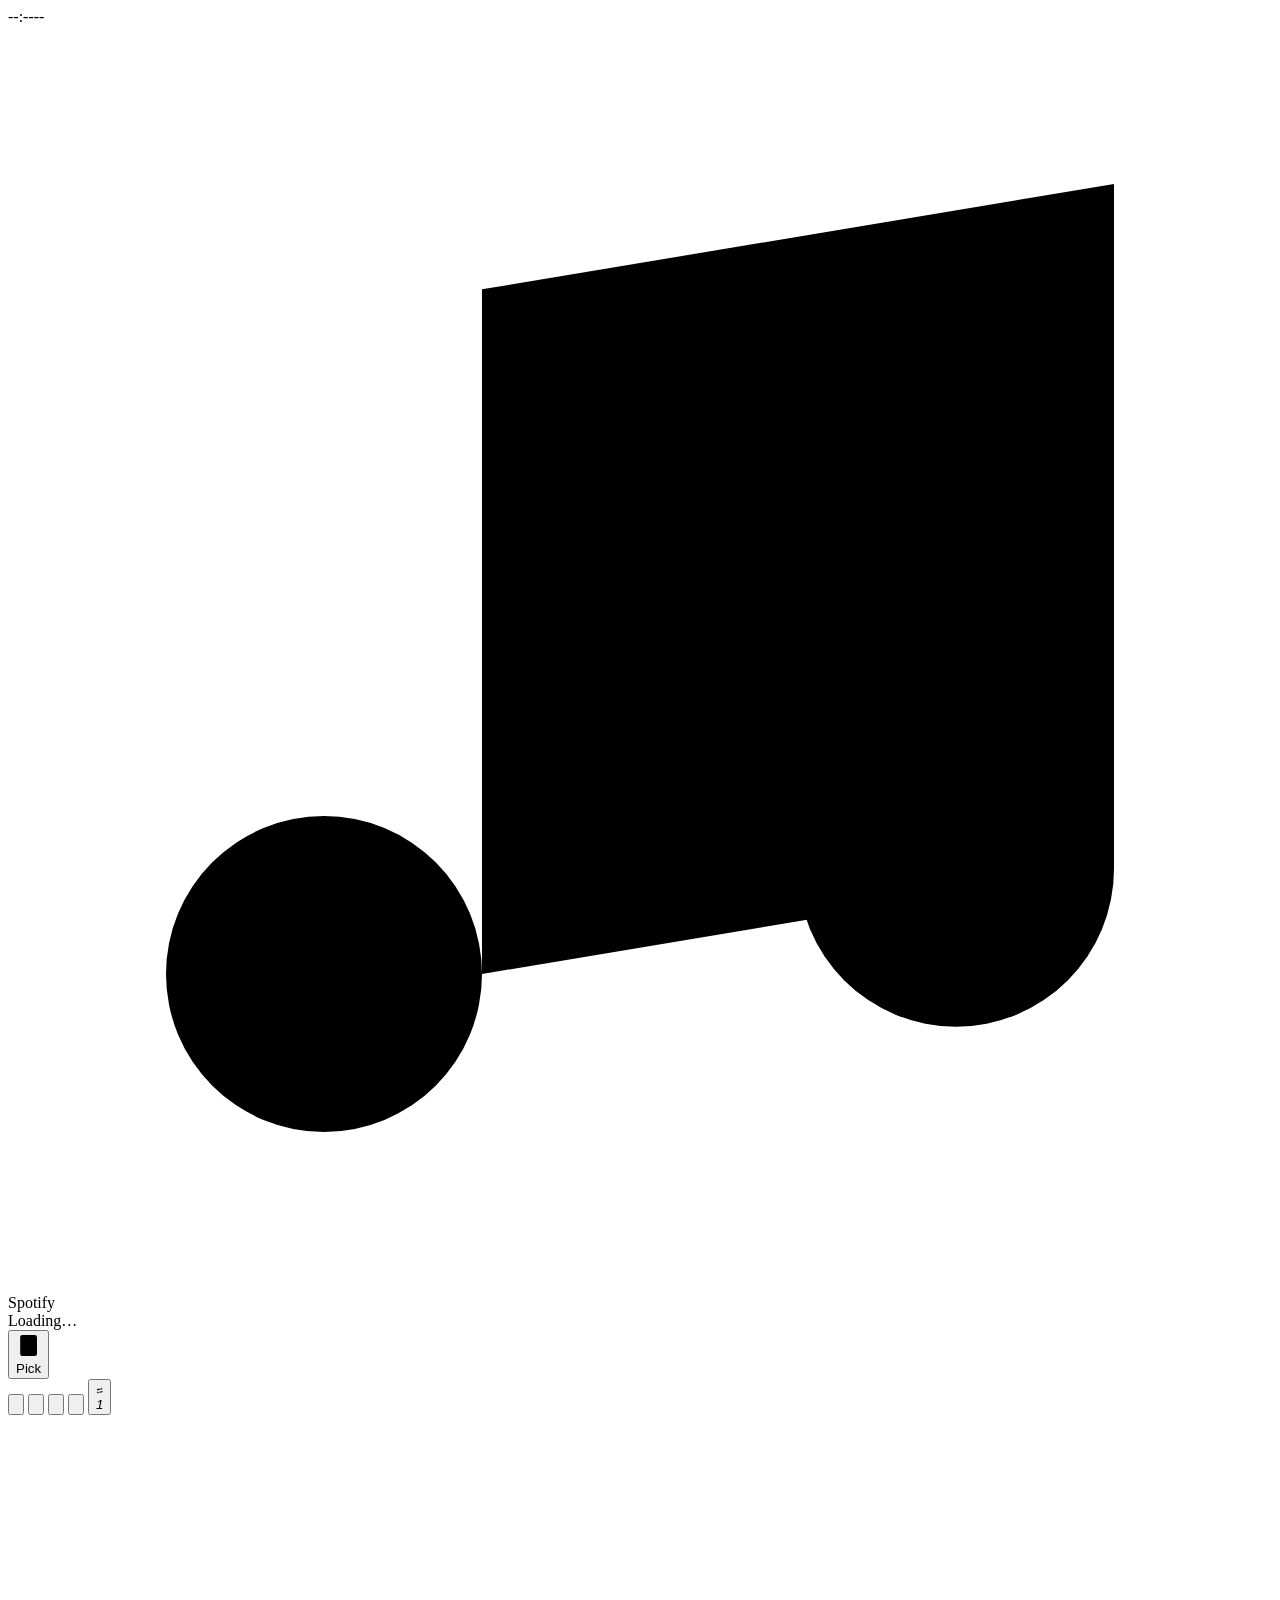
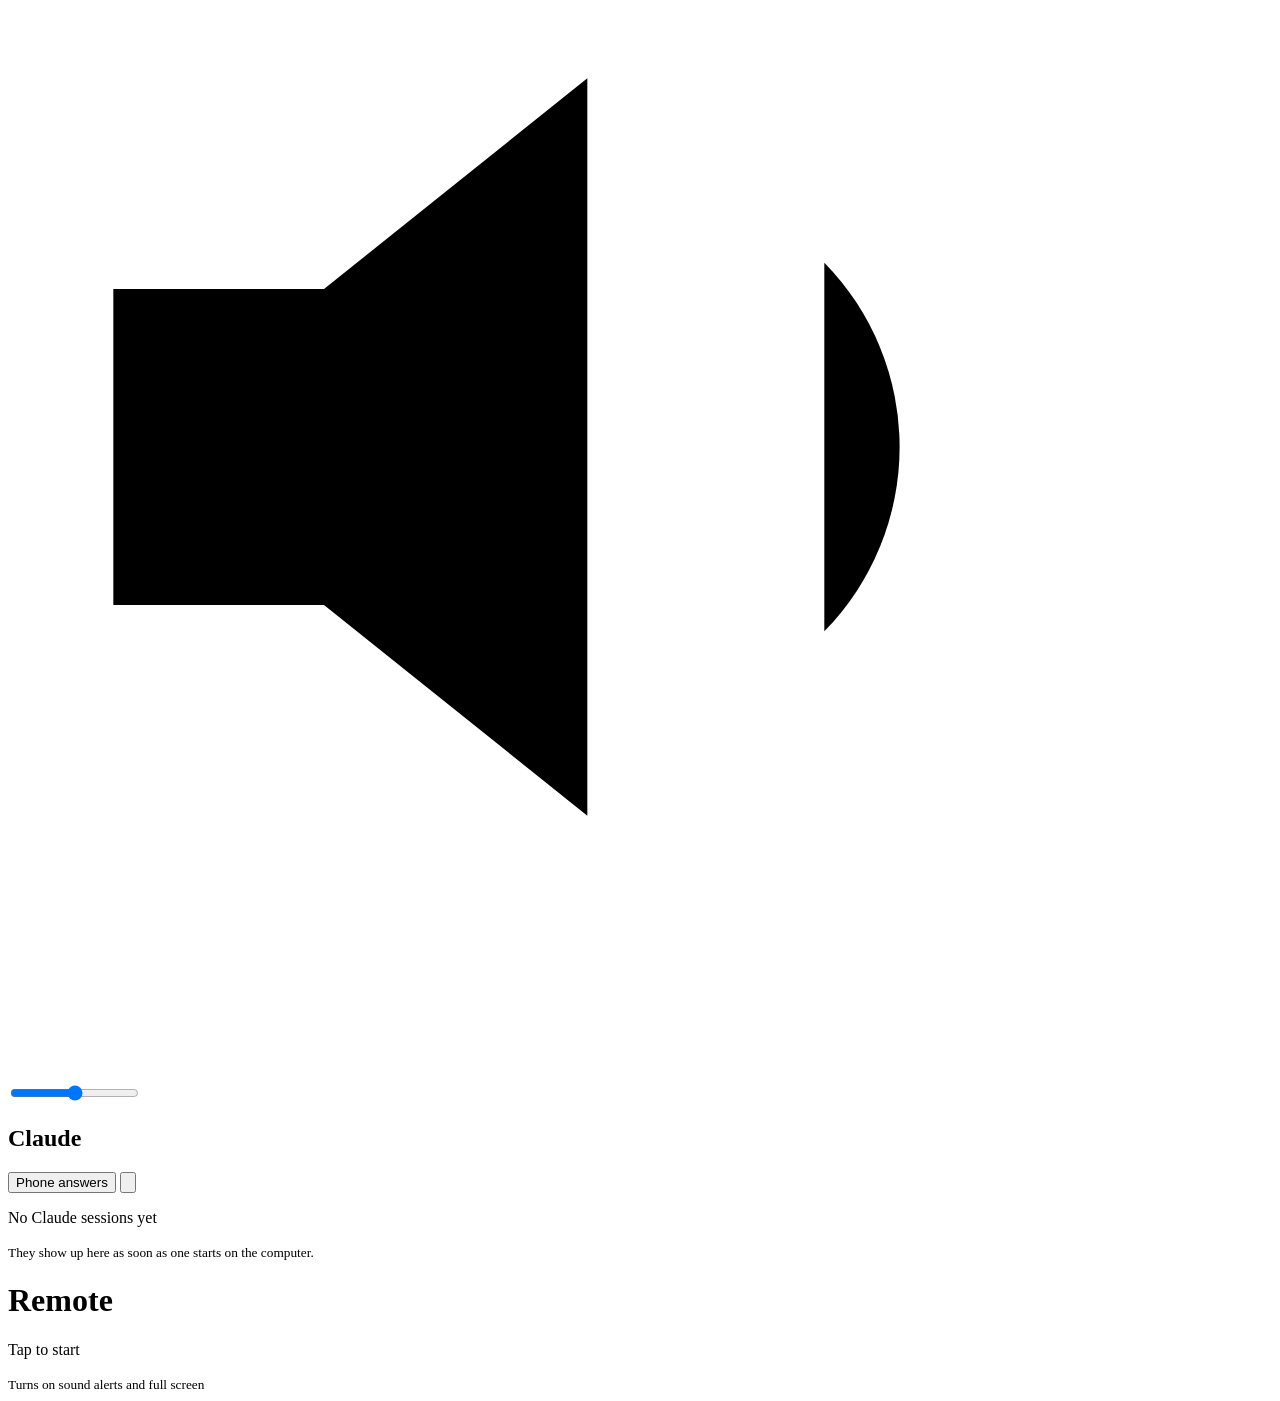
==== web/index.html @ 506330c7 "Remote: phone page with clock, Claude Code sessions (allow/deny, sound alerts) and Spotify controls " ====
<!doctype html>
<html lang="en">
<head>
<meta charset="utf-8">
<meta name="viewport" content="width=device-width, initial-scale=1, viewport-fit=cover">
<meta name="theme-color" content="#08090c">
<meta name="mobile-web-app-capable" content="yes">
<title>Remote</title>
<link rel="icon" href="/icon.svg">
<link rel="stylesheet" href="/app.css">
</head>
<body>
<main class="app">
  <section class="clock card" id="clock">
    <div class="time"><span id="hm">--:--</span><span class="sec" id="sec">--</span></div>
    <div class="date" id="date"></div>
  </section>

  <section class="music card" id="music">
    <div class="art-bg" id="artBg"></div>
    <div class="music-in">
      <div class="track">
        <img class="art" id="art" alt="" hidden>
        <div class="art art-empty" id="artEmpty"><svg viewBox="0 0 24 24"><path d="M9 18V5l12-2v13"/><circle cx="6" cy="18" r="3"/><circle cx="18" cy="16" r="3"/></svg></div>
        <div class="meta">
          <div class="title" id="trTitle">Spotify</div>
          <div class="artist" id="trArtist">Loading…</div>
          <div class="on-dev" id="onDev"></div>
        </div>
        <button class="chip" id="devBtn" title="Devices and playlists"><svg viewBox="0 0 24 24"><rect x="4" y="2" width="16" height="20" rx="2"/><circle cx="12" cy="14" r="4"/><path d="M12 6h.01"/></svg><span id="devName">Pick</span></button>
      </div>
      <div class="progress" id="progress"><div class="bar" id="bar"></div></div>
      <div class="controls">
        <button class="ctl small" id="shuffle" title="Shuffle"><svg viewBox="0 0 24 24"><path d="M16 3h5v5M4 20 21 3M21 16v5h-5M15 15l6 6M4 4l5 5"/></svg></button>
        <button class="ctl" id="prev" title="Previous"><svg viewBox="0 0 24 24"><path d="M19 20 9 12l10-8v16Z" class="fill"/><path d="M5 19V5"/></svg></button>
        <button class="ctl play" id="play" title="Play / pause"><svg viewBox="0 0 24 24" id="playIcon"><path d="M7 4v16l13-8z" class="fill"/></svg></button>
        <button class="ctl" id="next" title="Next"><svg viewBox="0 0 24 24"><path d="m5 4 10 8-10 8V4Z" class="fill"/><path d="M19 5v14"/></svg></button>
        <button class="ctl small" id="repeat" title="Repeat"><svg viewBox="0 0 24 24"><path d="m17 2 4 4-4 4"/><path d="M3 11v-1a4 4 0 0 1 4-4h14M7 22l-4-4 4-4"/><path d="M21 13v1a4 4 0 0 1-4 4H3"/></svg><i id="repeatOne">1</i></button>
      </div>
      <div class="volume"><svg viewBox="0 0 24 24"><path d="M11 5 6 9H2v6h4l5 4V5z" class="fill"/><path d="M15.5 8.5a5 5 0 0 1 0 7"/></svg><input type="range" id="vol" min="0" max="100" value="50" aria-label="Volume"></div>
    </div>
    <div class="music-off" id="musicOff" hidden></div>
  </section>

  <section class="claude card" id="claude">
    <header class="claude-head">
      <div class="brand"><span class="spark"></span><h2>Claude</h2><span class="count" id="count"></span></div>
      <div class="head-actions">
        <button class="mode" id="mode" aria-pressed="true"><span class="knob"></span><span class="lbl" id="modeLbl">Phone answers</span></button>
        <button class="icon-btn" id="settingsBtn" title="Settings"><svg viewBox="0 0 24 24"><circle cx="12" cy="12" r="3"/><path d="M19.4 15a1.7 1.7 0 0 0 .3 1.8l.1.1a2 2 0 1 1-2.8 2.8l-.1-.1a1.7 1.7 0 0 0-1.8-.3 1.7 1.7 0 0 0-1 1.5V21a2 2 0 1 1-4 0v-.1a1.7 1.7 0 0 0-1.1-1.5 1.7 1.7 0 0 0-1.8.3l-.1.1a2 2 0 1 1-2.8-2.8l.1-.1a1.7 1.7 0 0 0 .3-1.8 1.7 1.7 0 0 0-1.5-1H3a2 2 0 1 1 0-4h.1a1.7 1.7 0 0 0 1.5-1.1 1.7 1.7 0 0 0-.3-1.8l-.1-.1a2 2 0 1 1 2.8-2.8l.1.1a1.7 1.7 0 0 0 1.8.3H9a1.7 1.7 0 0 0 1-1.5V3a2 2 0 1 1 4 0v.1a1.7 1.7 0 0 0 1 1.5 1.7 1.7 0 0 0 1.8-.3l.1-.1a2 2 0 1 1 2.8 2.8l-.1.1a1.7 1.7 0 0 0-.3 1.8V9a1.7 1.7 0 0 0 1.5 1H21a2 2 0 1 1 0 4h-.1a1.7 1.7 0 0 0-1.5 1Z"/></svg></button>
      </div>
    </header>
    <ul class="sessions" id="sessions"></ul>
    <div class="empty" id="empty">
      <div class="empty-orb"></div>
      <p>No Claude sessions yet</p>
      <small>They show up here as soon as one starts on the computer.</small>
    </div>
  </section>
</main>

<div class="offline" id="offline" hidden>Reconnecting…</div>

<!-- permission request -->
<div class="ask" id="ask" hidden role="dialog" aria-modal="true" aria-labelledby="askTitle">
  <div class="ask-card">
    <div class="ask-top">
      <span class="pill" id="askSession"></span>
      <span class="ask-of" id="askOf"></span>
      <span class="ask-timer" id="askTimer"></span>
    </div>
    <h3 id="askTitle"></h3>
    <div class="ask-tool" id="askTool"></div>
    <pre class="ask-detail" id="askDetail"></pre>
    <div class="ask-btns">
      <button class="btn deny" id="denyBtn"><svg viewBox="0 0 24 24"><path d="M18 6 6 18M6 6l12 12"/></svg>Deny</button>
      <button class="btn allow" id="allowBtn"><svg viewBox="0 0 24 24"><path d="M20 6 9 17l-5-5"/></svg>Allow</button>
    </div>
  </div>
</div>

<!-- sheets -->
<div class="sheet-wrap" id="sheetWrap" hidden>
  <div class="sheet" id="sheet">
    <div class="grab"></div>
    <div id="sheetBody"></div>
  </div>
</div>

<!-- first tap: unlock sound, go fullscreen -->
<div class="start" id="start">
  <div class="start-orb"></div>
  <h1>Remote</h1>
  <p>Tap to start</p>
  <small>Turns on sound alerts and full screen</small>
</div>

<div class="toast" id="toast" hidden></div>
<script src="/app.js"></script>
</body>
</html>
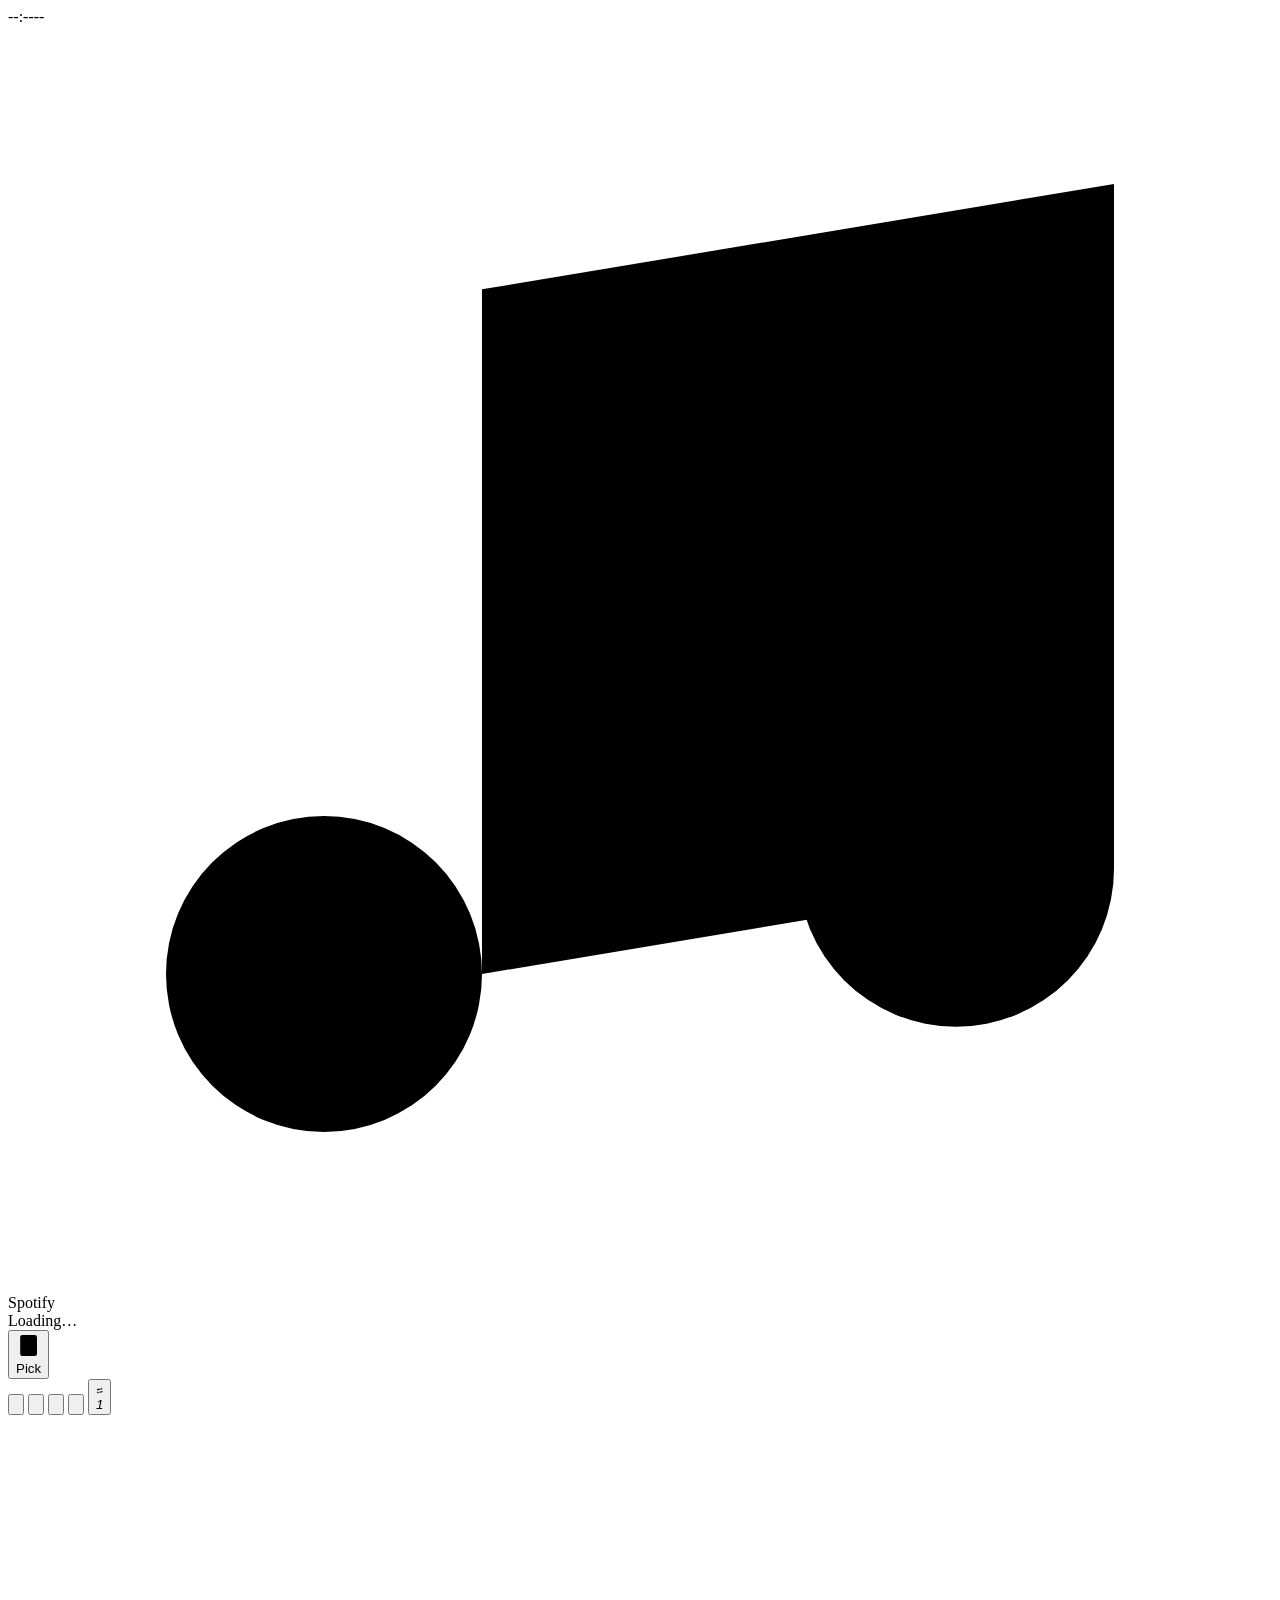
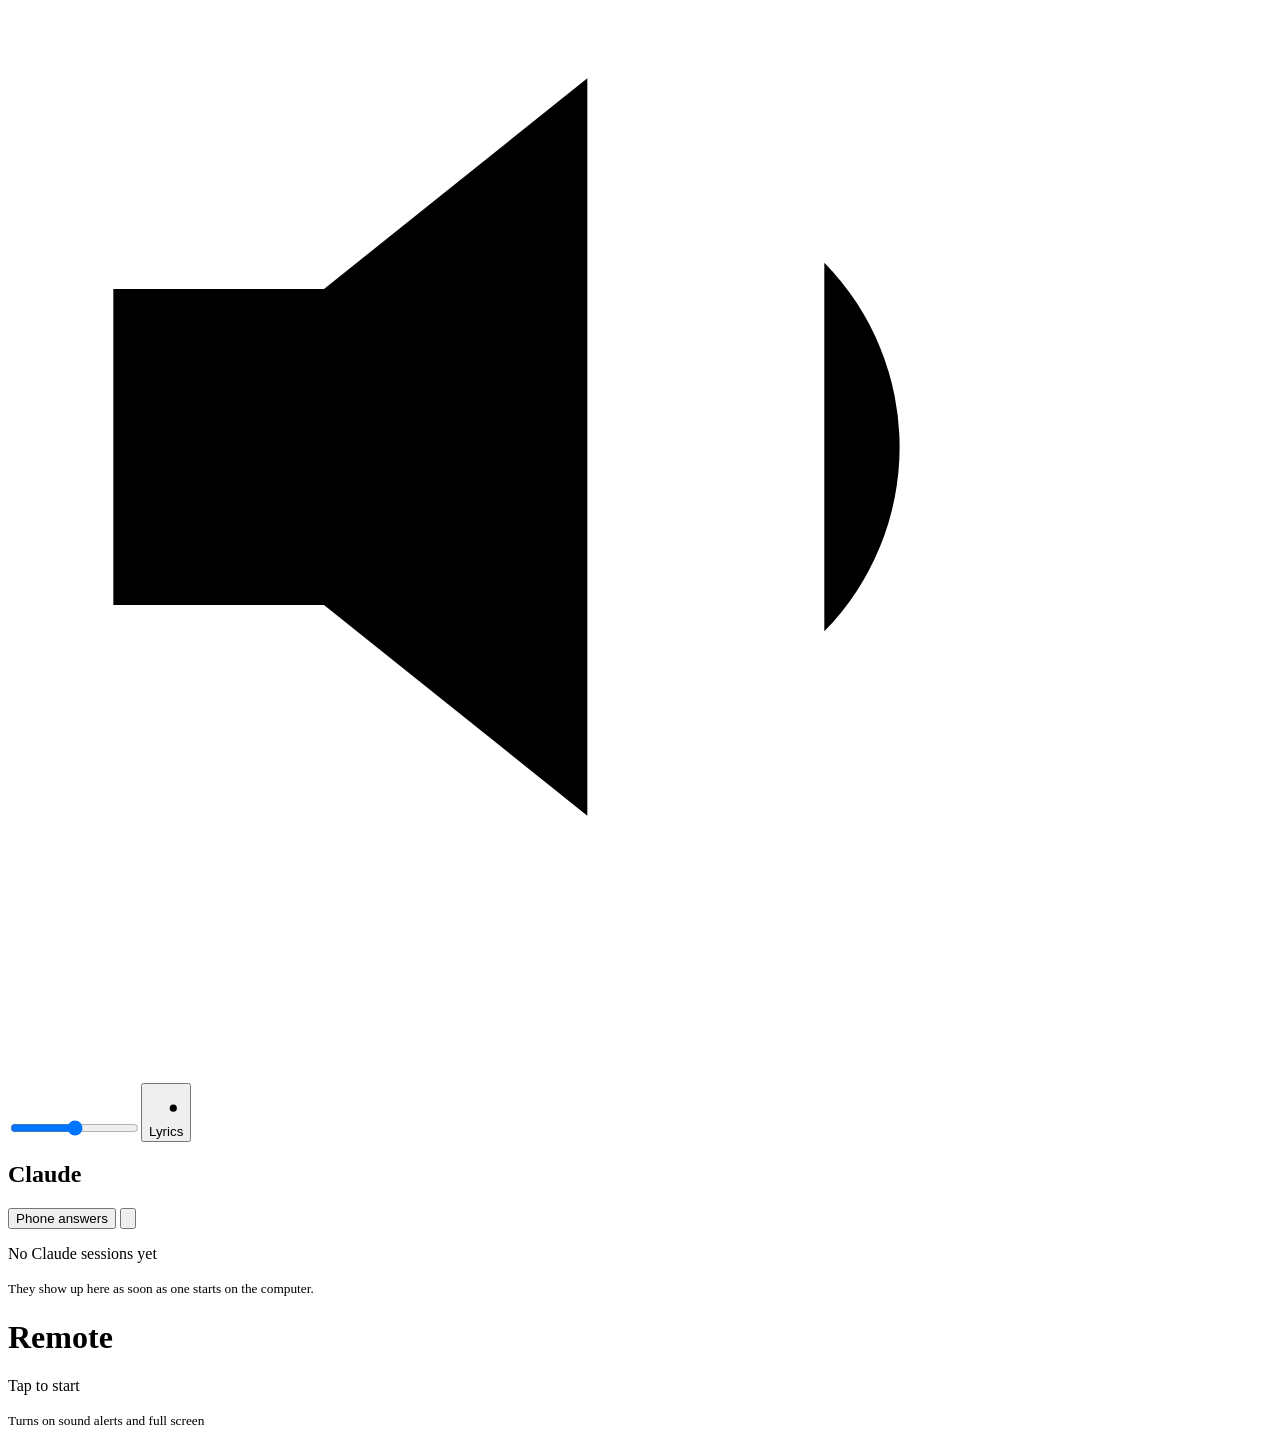
==== commit e77a7eff: "Lyrics view (LRCLIB) and Spotify sign-in from the phone - server/lyrics.py: synced lyrics from lrcli" ====
--- a/web/index.html
+++ b/web/index.html
@@ -37,7 +37,7 @@
         <button class="ctl" id="next" title="Next"><svg viewBox="0 0 24 24"><path d="m5 4 10 8-10 8V4Z" class="fill"/><path d="M19 5v14"/></svg></button>
         <button class="ctl small" id="repeat" title="Repeat"><svg viewBox="0 0 24 24"><path d="m17 2 4 4-4 4"/><path d="M3 11v-1a4 4 0 0 1 4-4h14M7 22l-4-4 4-4"/><path d="M21 13v1a4 4 0 0 1-4 4H3"/></svg><i id="repeatOne">1</i></button>
       </div>
-      <div class="volume"><svg viewBox="0 0 24 24"><path d="M11 5 6 9H2v6h4l5 4V5z" class="fill"/><path d="M15.5 8.5a5 5 0 0 1 0 7"/></svg><input type="range" id="vol" min="0" max="100" value="50" aria-label="Volume"></div>
+      <div class="volume"><svg viewBox="0 0 24 24"><path d="M11 5 6 9H2v6h4l5 4V5z" class="fill"/><path d="M15.5 8.5a5 5 0 0 1 0 7"/></svg><input type="range" id="vol" min="0" max="100" value="50" aria-label="Volume"><button class="lyr-btn" id="lyrBtn" title="Lyrics"><svg viewBox="0 0 24 24"><path d="M4 6h11M4 11h11M4 16h6"/><path d="M19 4v10.5"/><circle cx="17" cy="15.5" r="2.5" class="fill"/></svg><span>Lyrics</span></button></div>
     </div>
     <div class="music-off" id="musicOff" hidden></div>
   </section>
@@ -79,6 +79,19 @@
   </div>
 </div>
 
+<!-- lyrics -->
+<div class="lyrics" id="lyrics" hidden role="dialog" aria-modal="true" aria-label="Lyrics">
+  <div class="lyr-bg" id="lyrBg"></div>
+  <header class="lyr-head">
+    <img class="lyr-art" id="lyrArt" alt="">
+    <div class="meta"><div class="title" id="lyrTitle"></div><div class="artist" id="lyrArtist"></div></div>
+    <button class="ctl" id="lyrPlay" title="Play / pause"><svg viewBox="0 0 24 24" id="lyrPlayIcon"></svg></button>
+    <button class="icon-btn" id="lyrClose" title="Close"><svg viewBox="0 0 24 24"><path d="M18 6 6 18M6 6l12 12"/></svg></button>
+  </header>
+  <div class="lyr-scroll" id="lyrScroll"><div class="lyr-lines" id="lyrLines"></div></div>
+  <div class="lyr-src">Lyrics from LRCLIB</div>
+</div>
+
 <!-- sheets -->
 <div class="sheet-wrap" id="sheetWrap" hidden>
   <div class="sheet" id="sheet">
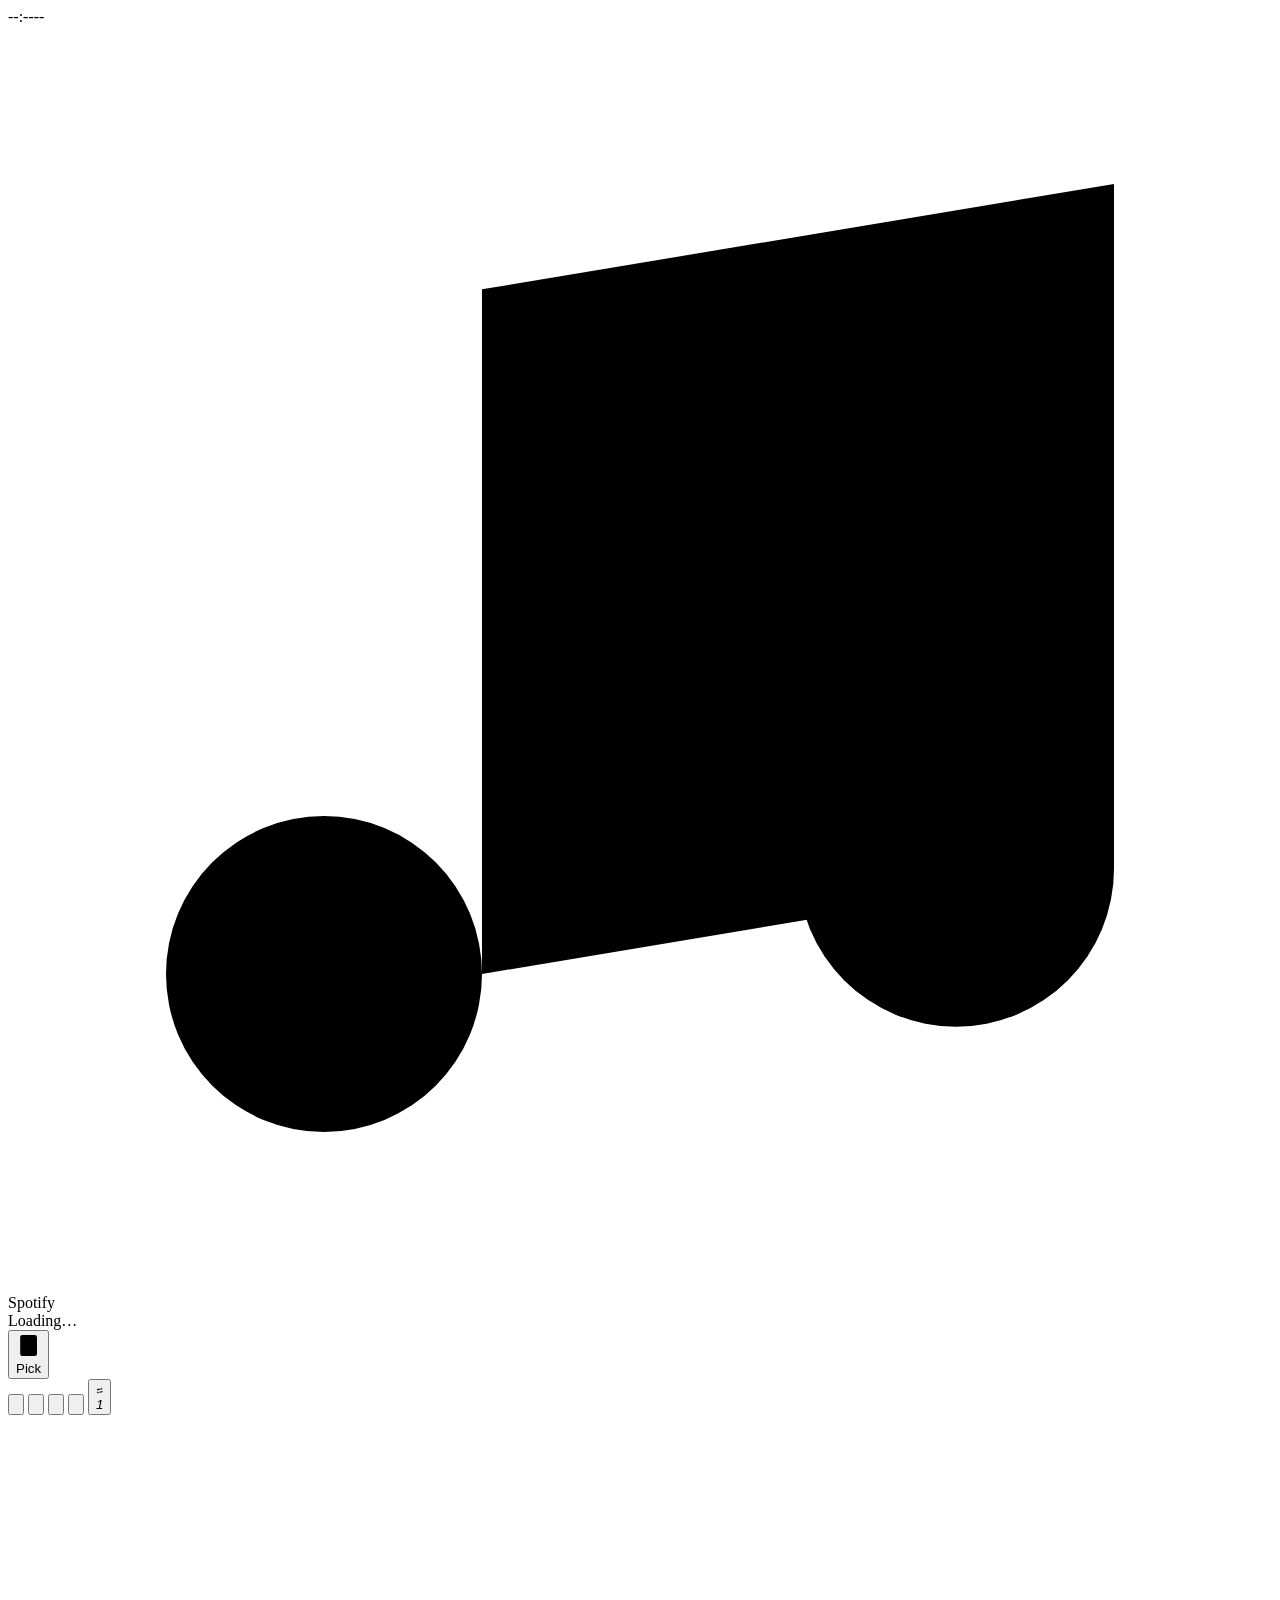
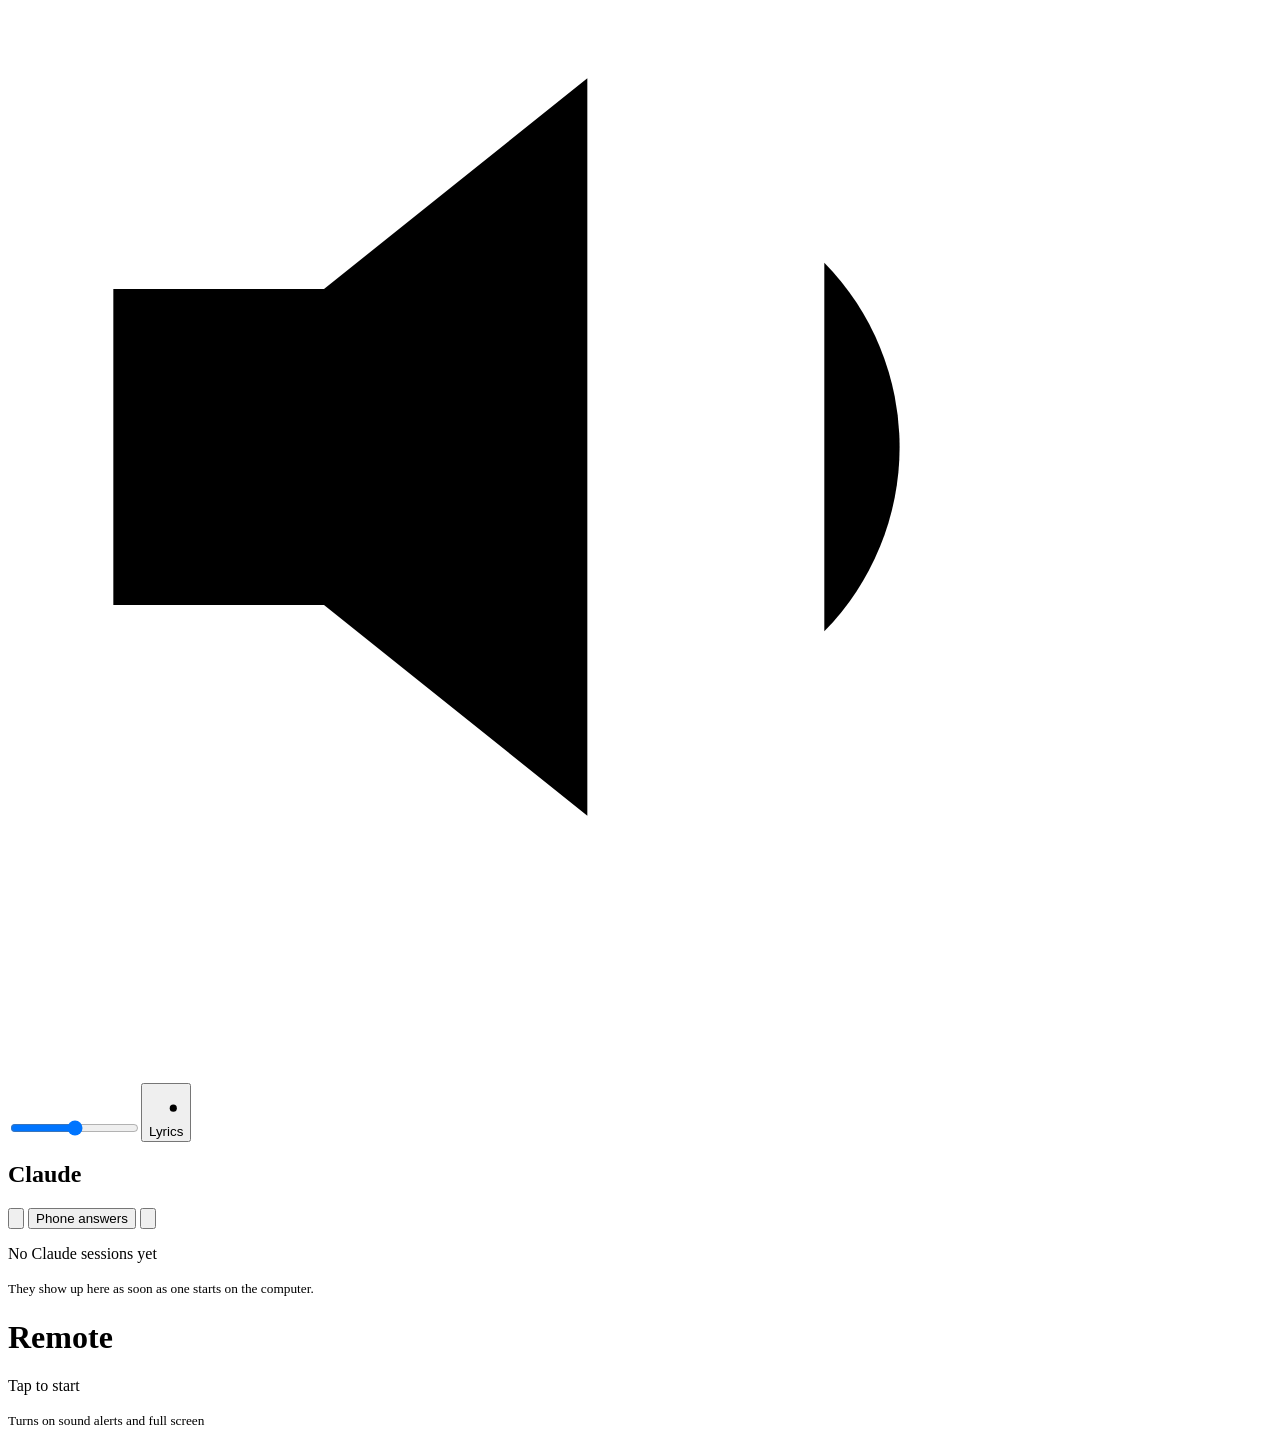
==== commit cbb5d9e9: "Voice, wake words, Claude quotas, email/calendar for linked phones - Voice questions: wake word (ope" ====
--- a/web/index.html
+++ b/web/index.html
@@ -46,6 +46,7 @@
     <header class="claude-head">
       <div class="brand"><span class="spark"></span><h2>Claude</h2><span class="count" id="count"></span></div>
       <div class="head-actions">
+        <button class="icon-btn mic" id="voiceBtn" title="Ask Claude" aria-label="Ask Claude"><svg viewBox="0 0 24 24"><rect x="9" y="2" width="6" height="12" rx="3"/><path d="M5 10a7 7 0 0 0 14 0M12 17v5"/></svg><i class="wake-dot" id="wakeDot" hidden></i></button>
         <button class="mode" id="mode" aria-pressed="true"><span class="knob"></span><span class="lbl" id="modeLbl">Phone answers</span></button>
         <button class="icon-btn" id="settingsBtn" title="Settings"><svg viewBox="0 0 24 24"><circle cx="12" cy="12" r="3"/><path d="M19.4 15a1.7 1.7 0 0 0 .3 1.8l.1.1a2 2 0 1 1-2.8 2.8l-.1-.1a1.7 1.7 0 0 0-1.8-.3 1.7 1.7 0 0 0-1 1.5V21a2 2 0 1 1-4 0v-.1a1.7 1.7 0 0 0-1.1-1.5 1.7 1.7 0 0 0-1.8.3l-.1.1a2 2 0 1 1-2.8-2.8l.1-.1a1.7 1.7 0 0 0 .3-1.8 1.7 1.7 0 0 0-1.5-1H3a2 2 0 1 1 0-4h.1a1.7 1.7 0 0 0 1.5-1.1 1.7 1.7 0 0 0-.3-1.8l-.1-.1a2 2 0 1 1 2.8-2.8l.1.1a1.7 1.7 0 0 0 1.8.3H9a1.7 1.7 0 0 0 1-1.5V3a2 2 0 1 1 4 0v.1a1.7 1.7 0 0 0 1 1.5 1.7 1.7 0 0 0 1.8-.3l.1-.1a2 2 0 1 1 2.8 2.8l-.1.1a1.7 1.7 0 0 0-.3 1.8V9a1.7 1.7 0 0 0 1.5 1H21a2 2 0 1 1 0 4h-.1a1.7 1.7 0 0 0-1.5 1Z"/></svg></button>
       </div>
@@ -56,6 +57,7 @@
       <p>No Claude sessions yet</p>
       <small>They show up here as soon as one starts on the computer.</small>
     </div>
+    <button class="quota" id="quota" hidden title="Claude plan usage"></button>
   </section>
 </main>
 
@@ -92,6 +94,21 @@
   <div class="lyr-src">Lyrics from LRCLIB</div>
 </div>
 
+<!-- voice -->
+<div class="voice" id="voice" hidden role="status" aria-live="polite" aria-label="Claude">
+  <div class="voice-card">
+    <div class="voice-orb" id="voiceOrb"><span></span><span></span><span></span></div>
+    <div class="voice-text">
+      <div class="voice-line"><span class="voice-state" id="voiceState">Listening…</span><p class="voice-q" id="voiceQ"></p></div>
+      <div class="voice-a" id="voiceA"></div>
+    </div>
+    <div class="voice-btns">
+      <button class="icon-btn" id="voiceAgain" title="Ask again"><svg viewBox="0 0 24 24"><rect x="9" y="2" width="6" height="12" rx="3"/><path d="M5 10a7 7 0 0 0 14 0M12 17v5"/></svg></button>
+      <button class="icon-btn" id="voiceClose" title="Stop"><svg viewBox="0 0 24 24"><path d="M18 6 6 18M6 6l12 12"/></svg></button>
+    </div>
+  </div>
+</div>
+
 <!-- sheets -->
 <div class="sheet-wrap" id="sheetWrap" hidden>
   <div class="sheet" id="sheet">
@@ -110,5 +127,6 @@
 
 <div class="toast" id="toast" hidden></div>
 <script src="/app.js"></script>
+<script src="/voice.js"></script>
 </body>
 </html>
